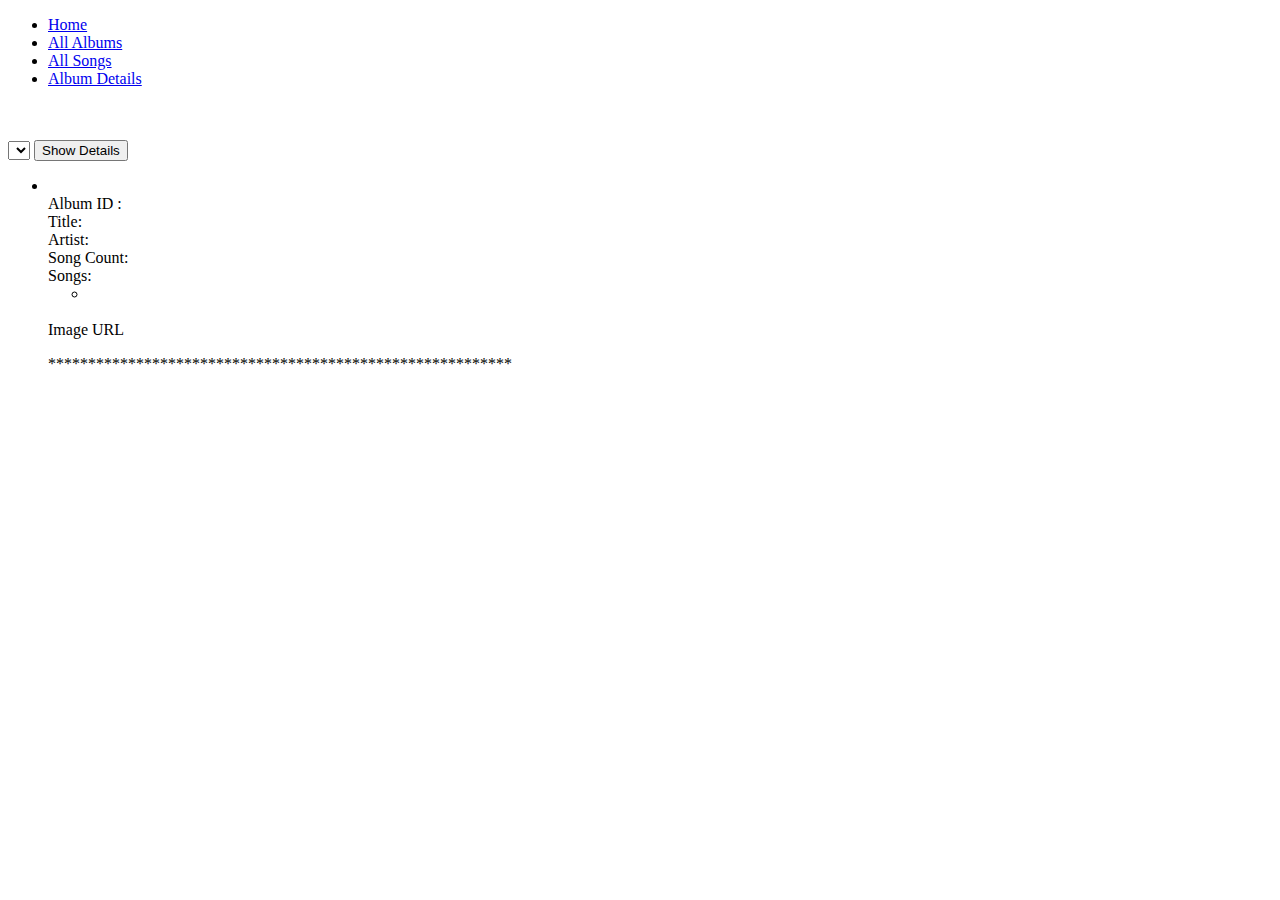
==== songr/src/main/resources/templates/albumdetail.html @ eff1849b "task13" ====
<!DOCTYPE html>
<html lang="en" xmlns:th="http://www.w3.org/1999/xhtml">
<head>
    <meta charset="UTF-8">
    <title>Album</title>
    <link th:href="@{/style.css}" rel="stylesheet"/>

</head>
<body>
<ul class = "var">
    <li class = "varItem"><a href="/">Home</a></li>
    <li class = "varItem"><a href="/albums">All Albums</a></li>
    <li class = "varItem"><a href="/songs">All Songs</a></li>
    <li class = "varItem"><a href="/albumDetails">Album Details</a></li>

</ul>
</br></br>
<form method="post" action="/album/details">
    <select name="album">
        <option th:each="album : ${albumsList}"
                th:text="${album.title}"
                th:value="${album.id}"
                th:selected="${album.id}">

        </option>
    </select>
    <button type="submit">Show Details</button>
</form>
<ul th:each="album: ${album1}">
    <div class="Album">
        <li>
            <img th:src="${album.imageUrl}">

            <div class="container">
                <label>Album ID : </label><span th:text="${album.id}"></span></br>
                <label>Title: </label><span th:text="${album.title}"></span></br>
                <label>Artist: </label><span th:text="${album.artist}"></span></br>
                <label>Song Count: </label><span th:text="${album.songCount}"></span></br>
                <label>Songs: </label>
                <ul th:each="song: ${album.songs}">
                    <li> <span th:text="${song.title}"></span></br></li>
                </ul>
                </br>

                <label>  <a th:href="${album.imageUrl}">Image URL </a> </label><span th:text="${album.imageUrl}"></span></br>
            </div>
        </li>

    </div>
    <p>**********************************************************</p>
</ul>

</body>
</html>
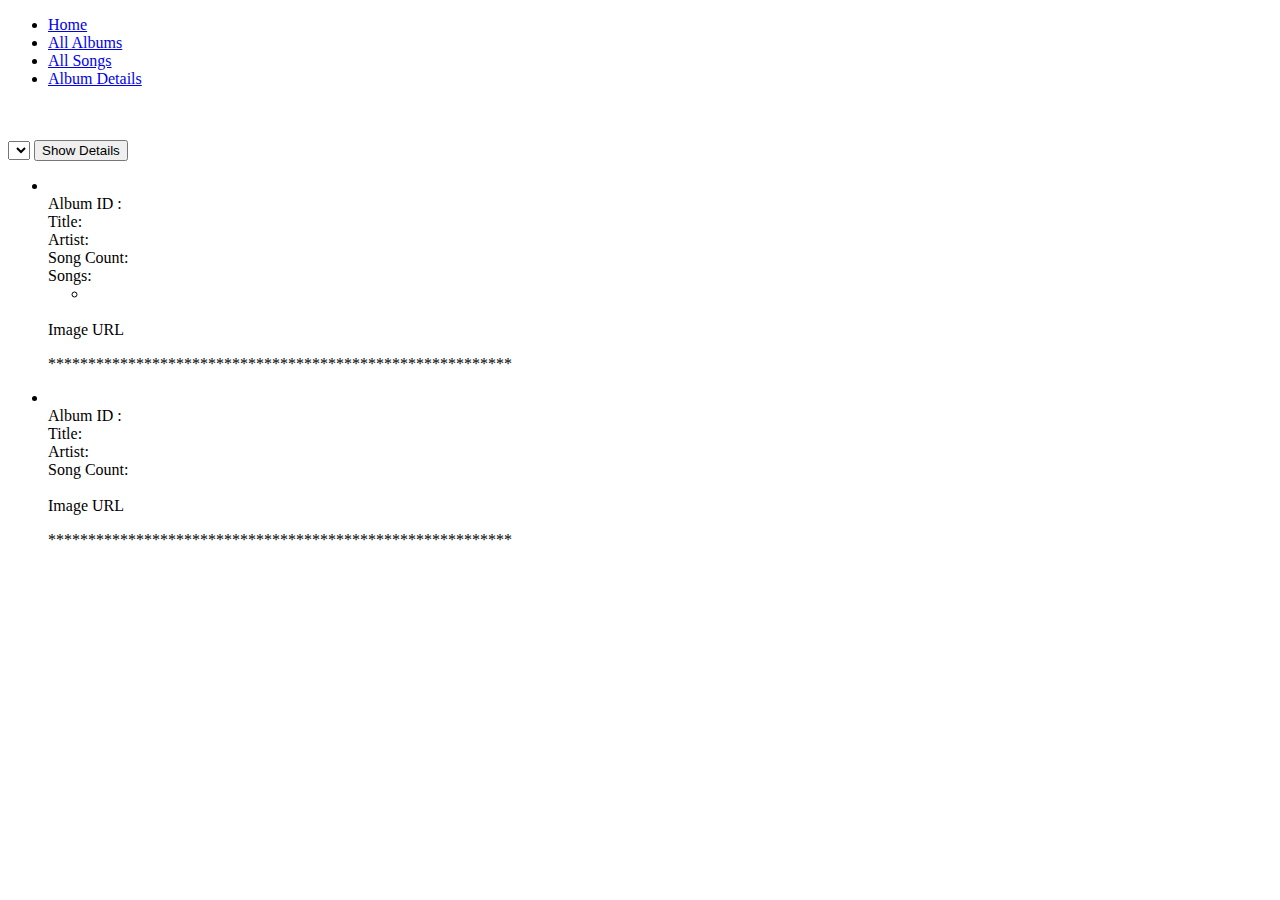
==== commit 908b85b0: "Update_Album_Details" ====
--- a/songr/src/main/resources/templates/albumdetail.html
+++ b/songr/src/main/resources/templates/albumdetail.html
@@ -26,6 +26,7 @@
     </select>
     <button type="submit">Show Details</button>
 </form>
+
 <ul th:each="album: ${album1}">
     <div class="Album">
         <li>
@@ -37,7 +38,7 @@
                 <label>Artist: </label><span th:text="${album.artist}"></span></br>
                 <label>Song Count: </label><span th:text="${album.songCount}"></span></br>
                 <label>Songs: </label>
-                <ul th:each="song: ${album.songs}">
+                <ul th:each="song: ${songsList}">
                     <li> <span th:text="${song.title}"></span></br></li>
                 </ul>
                 </br>
@@ -50,5 +51,24 @@
     <p>**********************************************************</p>
 </ul>
 
+<ul th:each="album: ${album2}">
+    <div class="Album">
+        <li>
+            <img th:src="${album.imageUrl}">
+
+            <div class="container">
+                <label>Album ID : </label><span th:text="${album.id}"></span></br>
+                <label>Title: </label><span th:text="${album.title}"></span></br>
+                <label>Artist: </label><span th:text="${album.artist}"></span></br>
+                <label>Song Count: </label><span th:text="${album.songCount}"></span></br>
+                </br>
+
+                <label>  <a th:href="${album.imageUrl}">Image URL </a> </label><span th:text="${album.imageUrl}"></span></br>
+            </div>
+        </li>
+
+    </div>
+    <p>**********************************************************</p>
+</ul>
 </body>
 </html>